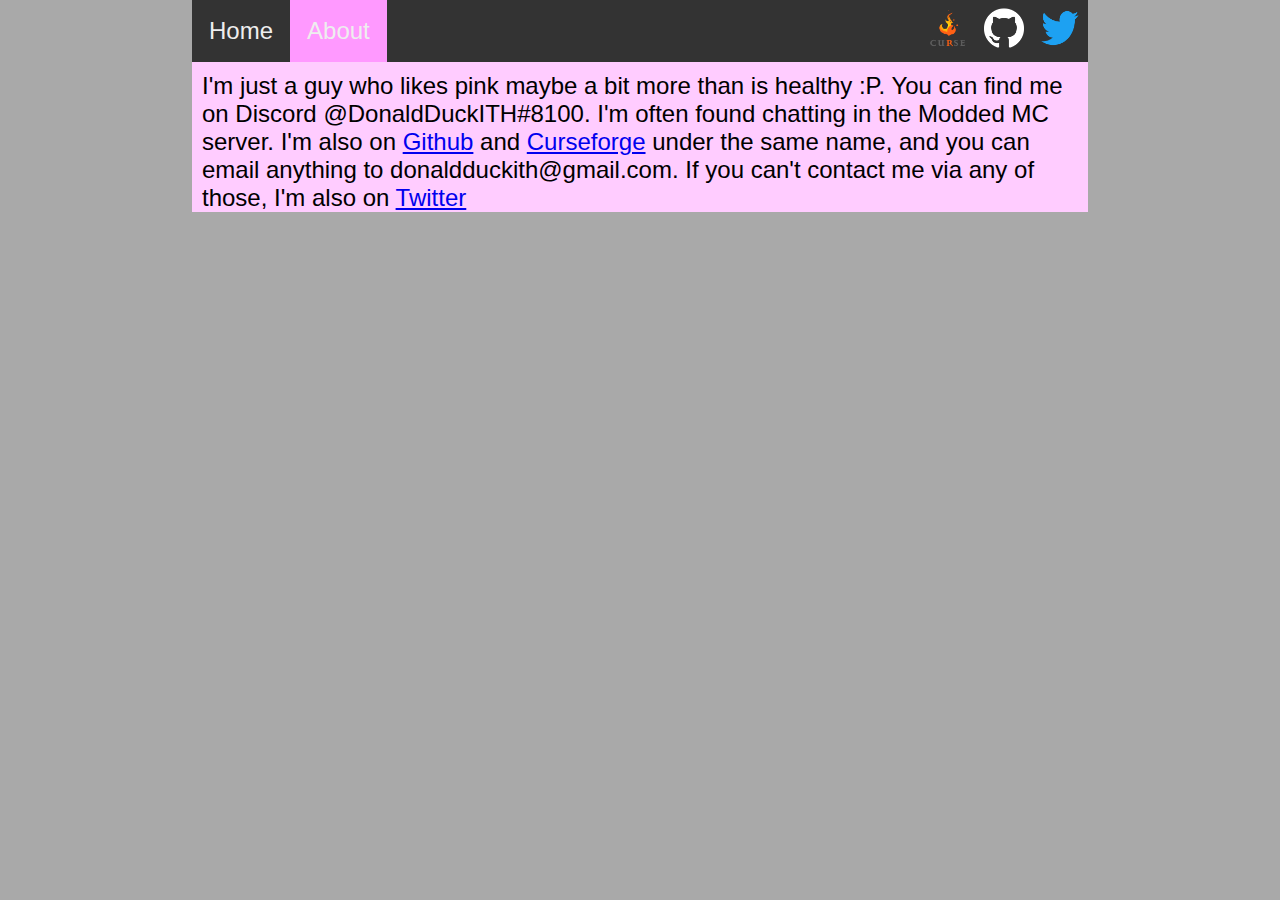
==== about.html @ 6590af8c "Changed font" ====
<!DOCTYPE html>
<html lang="en">
<head>
    <meta charset="UTF-8">
    <title>About</title>
</head>
<div id="container">
<body>
    <style>

        html {
            background-color: darkgray;
        }

        body {
            margin: 0px;
            padding: 0px;
        }

        p {
            font-family: "Arial", sans-serif;
            font-size: 24px;
            margin: 10px;
        }

        .topnav {
                background-color: #333333;
                overflow: hidden;
        }

        .topnav a {
            float: left;
            color: #eeeeee;
            font-family: "Arial", sans-serif;
            font-size: 24px;
            padding: 17px;
            text-align: center;
            text-decoration: none;
        }

        .topnav a.active {
            background-color: #ff99ff;
            color: #eeeeee;
            text-align: center;
            padding: 17px;
            text-decoration: none;
            font-size: 24px;
        }

        .topnav a:hover {
            background-color: white;
            color: black;
        }

        .topnav a.image {
            float: right;
            padding: 8px;
        }

        #container {
            background-color: #ffccff;
            margin: 0 auto;
            width: 70%;
            margin-top: 0px;
        }
    </style>
    <div class="topnav">
        <a href="index.html">Home</a>
        <a class="active" href="about.html">About</a>
        <a class="image" href="https://twitter.com/DonaldDuckITH" target="_blank"><img src="twitter_logo.png" style="width:40px;height:40px;"></a>
        <a class="image" href="https://github.com/DonaldDuckITH" target="_blank"><img src="github_logo.png" style="width:40px;height:40px;"></a>
        <a class="image" href="https://www.curseforge.com/members/donaldduckith/projects" target="_blank"><img src="curseforge_logo.png" style="width:40px;height:40px;"></a>
    </div>

        <p>I'm just a guy who likes pink maybe a bit more than is healthy :P. You can find me on Discord @DonaldDuckITH#8100.
            I'm often found chatting in the Modded MC server. I'm also on <a href="https://github.com/DonaldDuckITH" target="blank">Github</a>
            and <a href="https://www.curseforge.com/members/donaldduckith/projects" target="blank">Curseforge</a> under the same name,
            and you can email anything to donaldduckith@gmail.com. If you can't contact me via any of those,
            I'm also on <a href="https://twitter.com/DonaldDuckITH">Twitter</a></p>

</body>
</div>
</html>
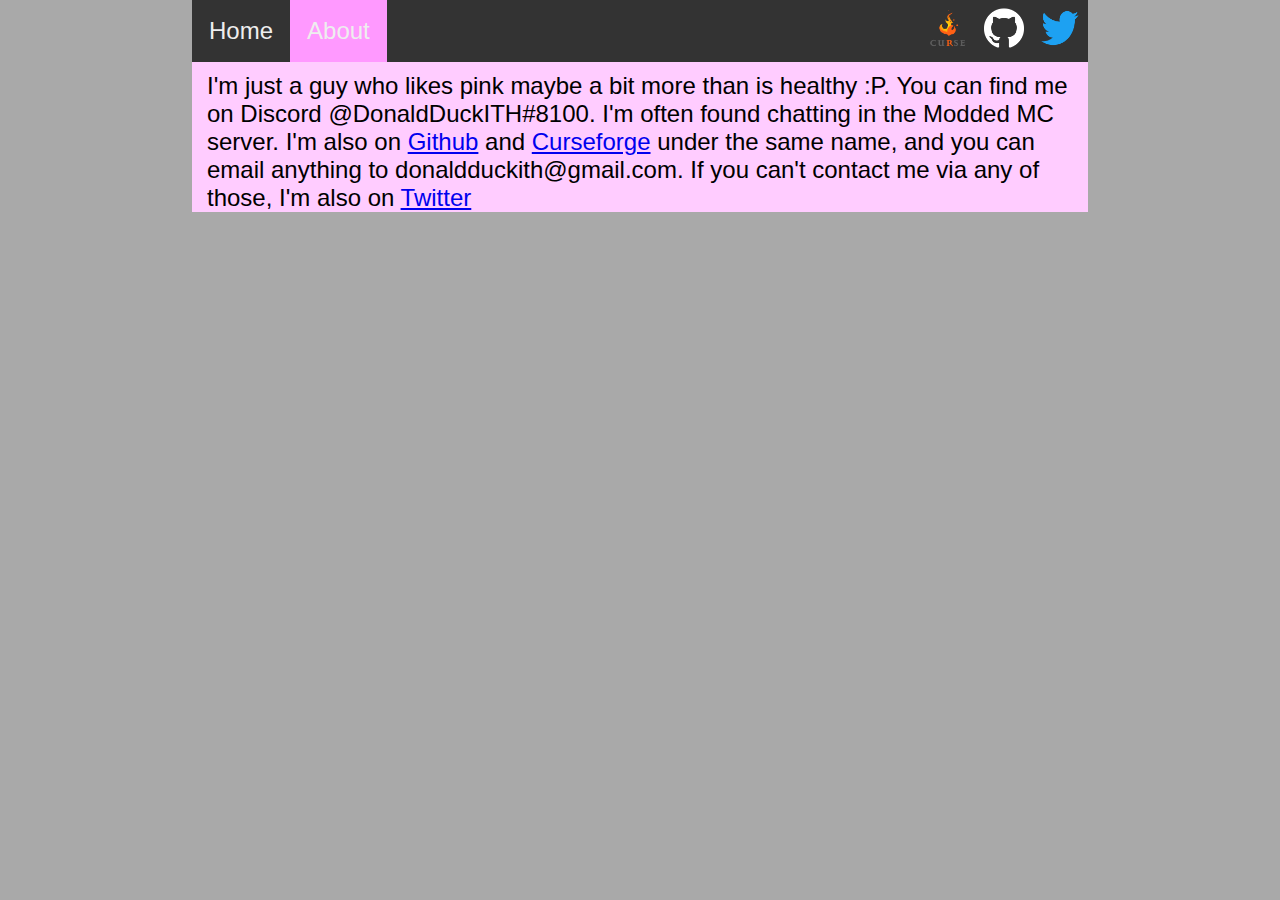
==== commit 9cf7e175: "Added margins to About page" ====
--- a/about.html
+++ b/about.html
@@ -21,6 +21,8 @@
             font-family: "Arial", sans-serif;
             font-size: 24px;
             margin: 10px;
+            margin-left: 15px;
+            margin-right: 15px;
         }
 
         .topnav {
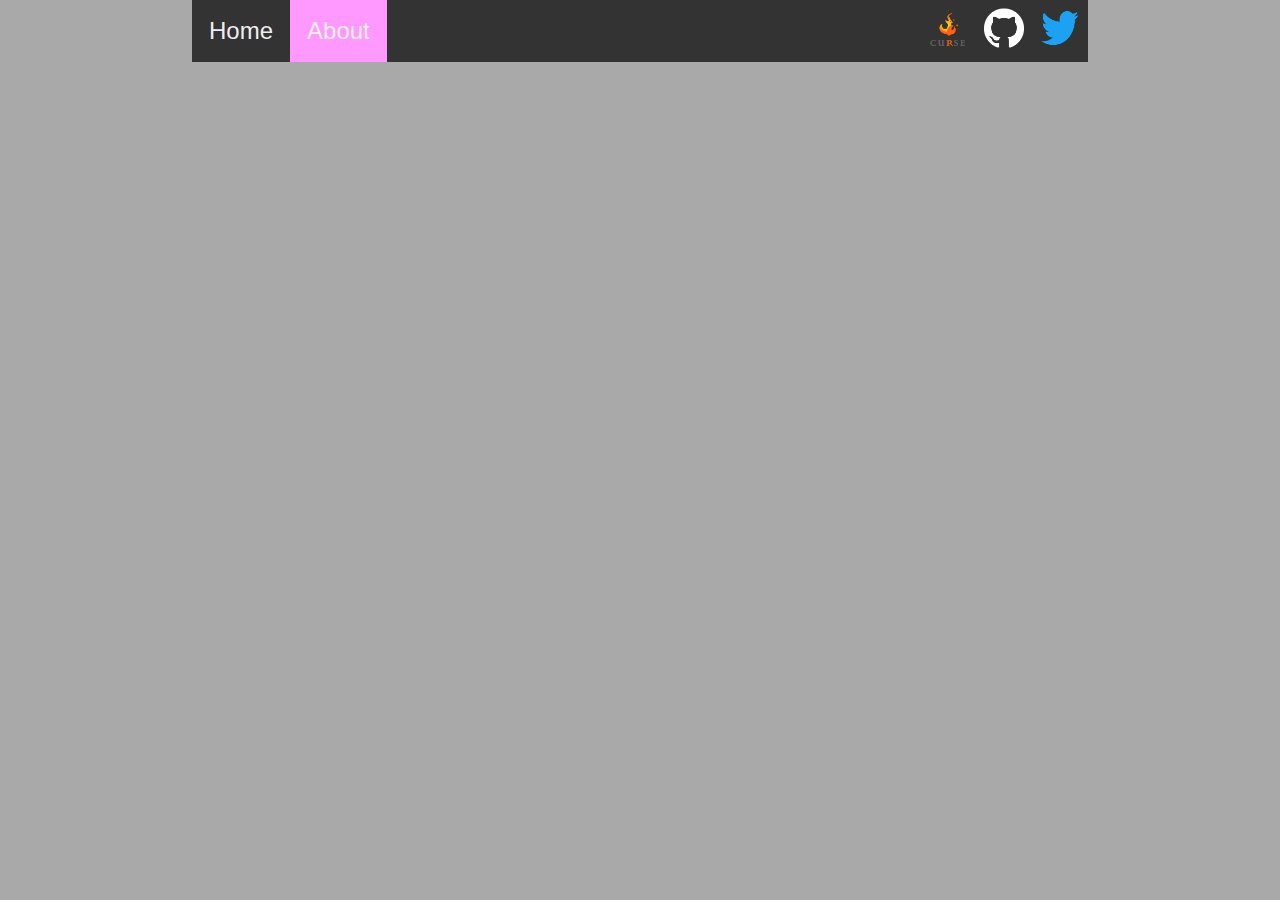
==== commit 95fd541e: "Removed About text" ====
--- a/about.html
+++ b/about.html
@@ -68,17 +68,13 @@
     </style>
     <div class="topnav">
         <a href="index.html">Home</a>
-        <a class="active" href="about.html">About</a>
+        <a class="active" href="#about">About</a>
         <a class="image" href="https://twitter.com/DonaldDuckITH" target="_blank"><img src="twitter_logo.png" style="width:40px;height:40px;"></a>
         <a class="image" href="https://github.com/DonaldDuckITH" target="_blank"><img src="github_logo.png" style="width:40px;height:40px;"></a>
         <a class="image" href="https://www.curseforge.com/members/donaldduckith/projects" target="_blank"><img src="curseforge_logo.png" style="width:40px;height:40px;"></a>
     </div>
 
-        <p>I'm just a guy who likes pink maybe a bit more than is healthy :P. You can find me on Discord @DonaldDuckITH#8100.
-            I'm often found chatting in the Modded MC server. I'm also on <a href="https://github.com/DonaldDuckITH" target="blank">Github</a>
-            and <a href="https://www.curseforge.com/members/donaldduckith/projects" target="blank">Curseforge</a> under the same name,
-            and you can email anything to donaldduckith@gmail.com. If you can't contact me via any of those,
-            I'm also on <a href="https://twitter.com/DonaldDuckITH">Twitter</a></p>
+        <p></p>
 
 </body>
 </div>
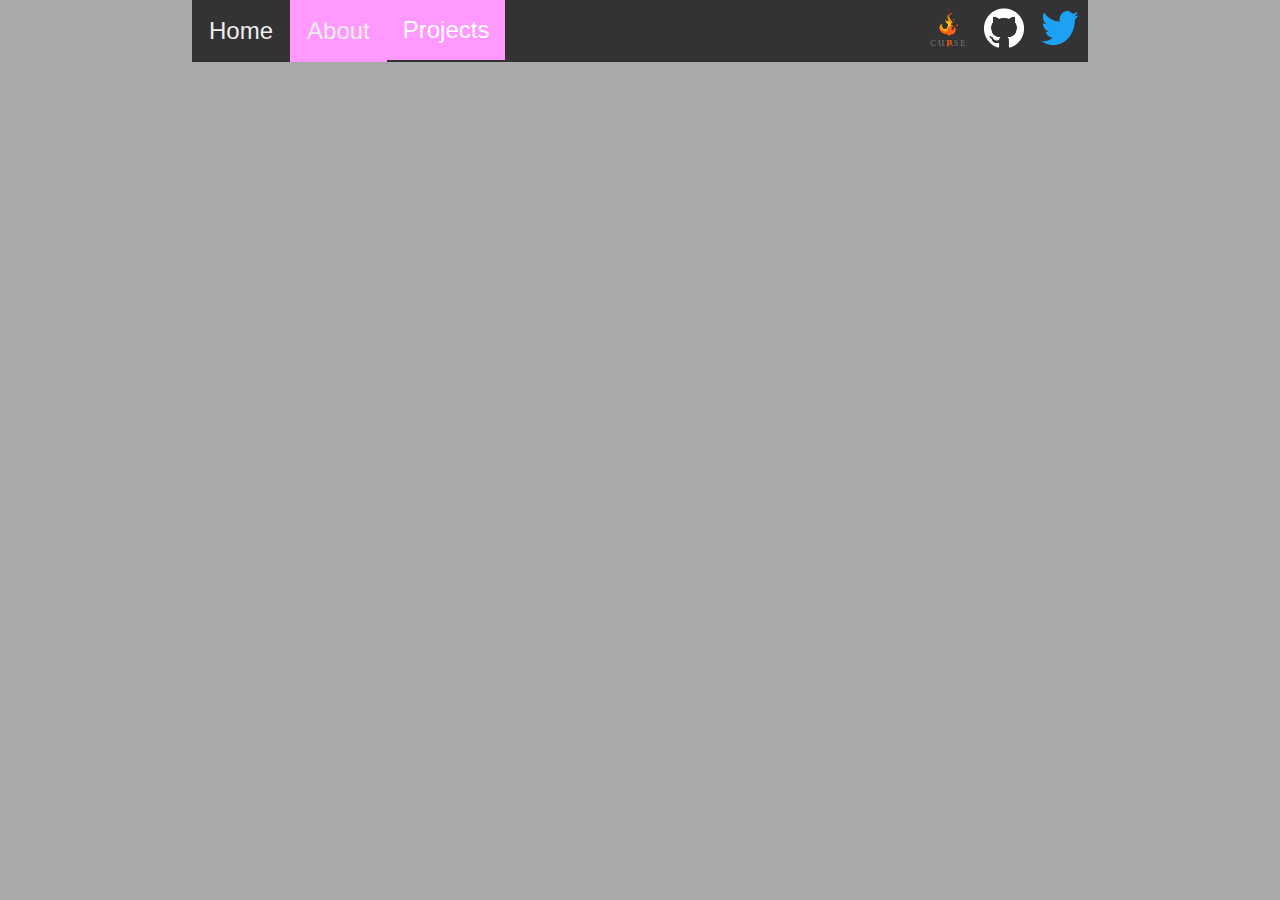
==== commit 3979bc2a: "Add Project button to About page" ====
--- a/about.html
+++ b/about.html
@@ -4,71 +4,30 @@
     <meta charset="UTF-8">
     <title>About</title>
 </head>
+<link href="style.css" rel="stylesheet">
 <div id="container">
 <body>
-    <style>
-
-        html {
-            background-color: darkgray;
-        }
-
-        body {
-            margin: 0px;
-            padding: 0px;
-        }
-
-        p {
-            font-family: "Arial", sans-serif;
-            font-size: 24px;
-            margin: 10px;
-            margin-left: 15px;
-            margin-right: 15px;
-        }
-
-        .topnav {
-                background-color: #333333;
-                overflow: hidden;
-        }
-
-        .topnav a {
-            float: left;
-            color: #eeeeee;
-            font-family: "Arial", sans-serif;
-            font-size: 24px;
-            padding: 17px;
-            text-align: center;
-            text-decoration: none;
-        }
-
-        .topnav a.active {
-            background-color: #ff99ff;
-            color: #eeeeee;
-            text-align: center;
-            padding: 17px;
-            text-decoration: none;
-            font-size: 24px;
-        }
-
-        .topnav a:hover {
-            background-color: white;
-            color: black;
-        }
-
-        .topnav a.image {
-            float: right;
-            padding: 8px;
-        }
-
-        #container {
-            background-color: #ffccff;
-            margin: 0 auto;
-            width: 70%;
-            margin-top: 0px;
-        }
-    </style>
     <div class="topnav">
         <a href="index.html">Home</a>
         <a class="active" href="#about">About</a>
+        <div class="dropdown">
+            <button class="dropbtn">Projects</button>
+            <div class="dropdown-content">
+                <button class="dropbtn">Datapacks</button>
+                <div class="dropdown-content">
+                    <a href="dragonborns.html">Dragonborn Origins</a>
+                </div>
+                <button class="dropbtn">Resource Packs</button>
+                <div class="dropdown-content">
+                    <a href="goldfather.html">Goldfather</a>
+                    <a href="mithrilpack.html">Mithril Pack</a>
+                </div>
+                <button class="droptbn">Mods</button>
+                <div class="dropdown-content">
+                    <a href="pinkinite.html">Pinkinite (Unreleased)</a>
+                </div>
+            </div>
+        </div>
         <a class="image" href="https://twitter.com/DonaldDuckITH" target="_blank"><img src="twitter_logo.png" style="width:40px;height:40px;"></a>
         <a class="image" href="https://github.com/DonaldDuckITH" target="_blank"><img src="github_logo.png" style="width:40px;height:40px;"></a>
         <a class="image" href="https://www.curseforge.com/members/donaldduckith/projects" target="_blank"><img src="curseforge_logo.png" style="width:40px;height:40px;"></a>
--- a/style.css
+++ b/style.css
@@ -0,0 +1,133 @@
+html {
+    background-color: darkgray;
+}
+
+body {
+    margin: 0px;
+    padding: 0px;
+}
+
+h1 {
+    font-family: "Arial", sans-serif;
+    font-size: 54px;
+    text-align: center;
+}
+
+h2 {
+    font-family: "Arial", sans-serif;
+    font-size: 36px;
+    margin: 10px;
+}
+
+p {
+    font-size: 24px;
+    margin: 10px;
+    font-family: "Arial", sans-serif;
+}
+
+a:link {
+  text-decoration: none;
+}
+
+a:visited {
+  text-decoration: none;
+}
+
+a:hover {
+  text-decoration: underline;
+}
+
+a:active {
+  text-decoration: underline;
+}
+
+li {
+    font-family: "Arial", sans-serif;
+    font-size: 22px;
+    color: #f9f;
+}
+
+li a{
+    font-family: "Arial", sans-serif;
+    font-size: 22px;
+    color: #f9f;
+}
+
+a:hover {
+    text-decoration: none;
+    color: #black;
+    font-size: 24px;
+}
+
+#container {
+    background-color: #fdf;
+    margin: 0 auto;
+    width: 70%;
+    margin-top: 0px;
+}
+
+/*Navigation Bar*/
+.topnav {
+    background-color: #333333;
+    overflow: hidden;
+    z-index: 50;
+}
+
+.topnav a {
+    float: left;
+    color: #eeeeee;
+    font-family: "Arial", sans-serif;
+    font-size: 24px;
+    padding: 17px;
+    text-align: center;
+    text-decoration: none;
+}
+
+.topnav a.active {
+    background-color: #ff99ff;
+    color: #eeeeee;
+    text-align: center;
+    padding: 17px;
+    text-decoration: none;
+    font-size: 24px;
+}
+
+.topnav a:hover {
+    background-color: white;
+    color: black;
+}
+
+.topnav a.image {
+    float: right;
+    padding: 8px;
+}
+/*Dropdown menu*/
+.dropbtn {
+  background-color: #ff99ff;
+  color: #fff;
+  padding: 16px;
+  font-size: 24px;
+  border: none;
+}
+.dropdown {
+  position: relative;
+  display: inline-block;
+}
+.dropdown-content {
+   display: none;
+   position: absolute;
+   background-color: #ff99ff;
+   box-shadow: 0px 8px 16px 0px rgba(0,0,0,0.2);
+   z-index: 50;
+ }
+ .dropdown-content a {
+   color: fff;
+   background: #ff99ff;
+   padding: 12px;
+   text-decoration: none;
+   display: block;
+ }
+
+.dropdown-content a:hover {background-color: #fff; color: black;}
+.dropdown:hover .dropdown-content {display: block;}
+.dropdown:hover .dropbtn {background-color: #fff; color: black;}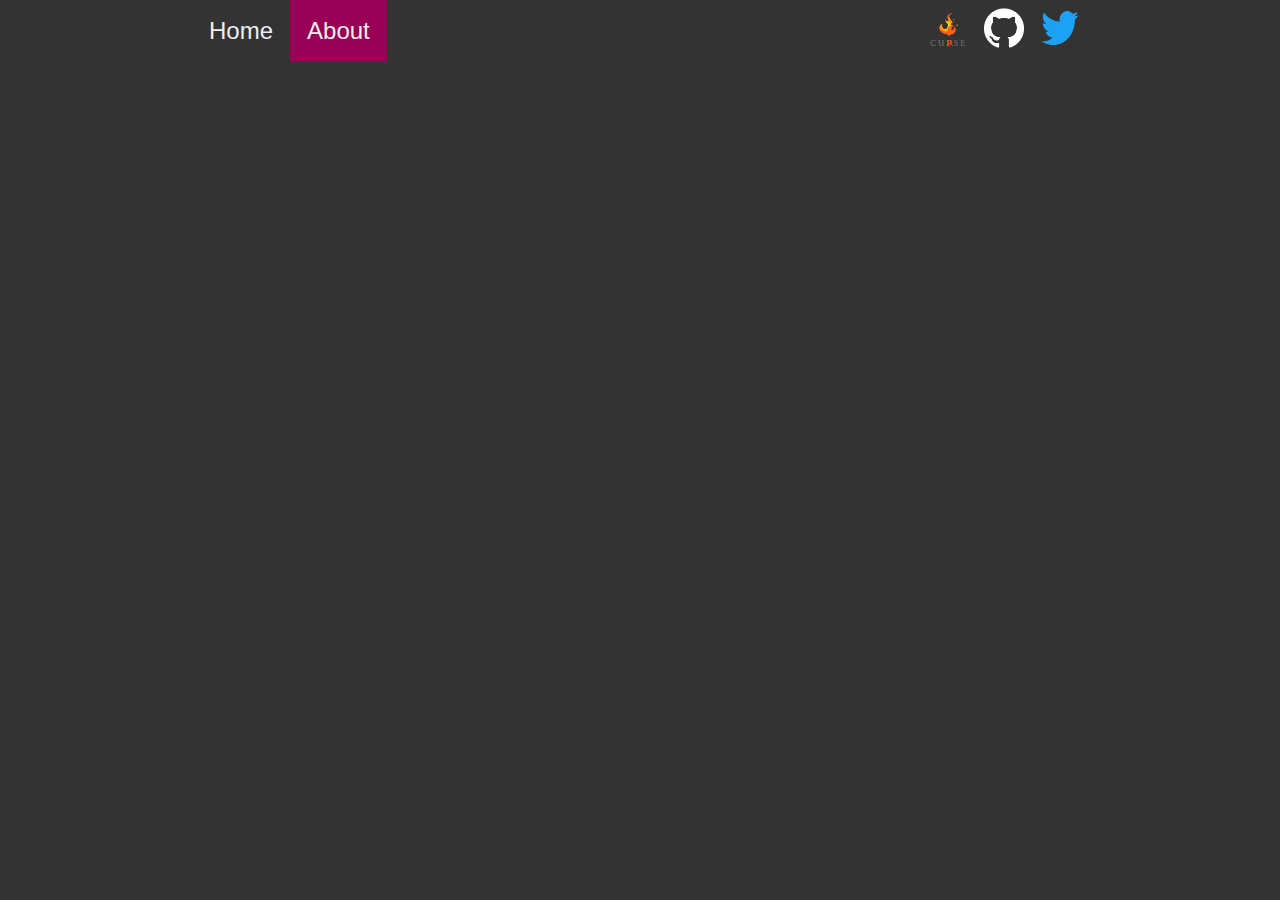
==== commit 7bb295cc: "More attempts to fix the dropdown" ====
--- a/about.html
+++ b/about.html
@@ -10,24 +10,7 @@
     <div class="topnav">
         <a href="index.html">Home</a>
         <a class="active" href="#about">About</a>
-        <div class="dropdown">
-            <button class="dropbtn">Projects</button>
-            <div class="dropdown-content">
-                <button class="dropbtn">Datapacks</button>
-                <div class="dropdown-content">
-                    <a href="dragonborns.html">Dragonborn Origins</a>
-                </div>
-                <button class="dropbtn">Resource Packs</button>
-                <div class="dropdown-content">
-                    <a href="goldfather.html">Goldfather</a>
-                    <a href="mithrilpack.html">Mithril Pack</a>
-                </div>
-                <button class="droptbn">Mods</button>
-                <div class="dropdown-content">
-                    <a href="pinkinite.html">Pinkinite (Unreleased)</a>
-                </div>
-            </div>
-        </div>
+
         <a class="image" href="https://twitter.com/DonaldDuckITH" target="_blank"><img src="twitter_logo.png" style="width:40px;height:40px;"></a>
         <a class="image" href="https://github.com/DonaldDuckITH" target="_blank"><img src="github_logo.png" style="width:40px;height:40px;"></a>
         <a class="image" href="https://www.curseforge.com/members/donaldduckith/projects" target="_blank"><img src="curseforge_logo.png" style="width:40px;height:40px;"></a>
--- a/style.css
+++ b/style.css
@@ -1,5 +1,5 @@
 html {
-    background-color: darkgray;
+    background-color: #333;
 }
 
 body {
@@ -17,6 +17,7 @@
     font-family: "Arial", sans-serif;
     font-size: 36px;
     margin: 10px;
+    color: #fff;
 }
 
 p {
@@ -44,13 +45,13 @@
 li {
     font-family: "Arial", sans-serif;
     font-size: 22px;
-    color: #f9f;
+    color: #fff;
 }
 
 li a{
     font-family: "Arial", sans-serif;
     font-size: 22px;
-    color: #f9f;
+    color: #fff;
 }
 
 a:hover {
@@ -60,7 +61,7 @@
 }
 
 #container {
-    background-color: #fdf;
+    background-color: #402;
     margin: 0 auto;
     width: 70%;
     margin-top: 0px;
@@ -84,7 +85,7 @@
 }
 
 .topnav a.active {
-    background-color: #ff99ff;
+    background-color: #905;
     color: #eeeeee;
     text-align: center;
     padding: 17px;
@@ -93,41 +94,11 @@
 }
 
 .topnav a:hover {
-    background-color: white;
-    color: black;
+    background-color: 402;
+    color: white;
 }
 
 .topnav a.image {
     float: right;
     padding: 8px;
-}
-/*Dropdown menu*/
-.dropbtn {
-  background-color: #ff99ff;
-  color: #fff;
-  padding: 16px;
-  font-size: 24px;
-  border: none;
-}
-.dropdown {
-  position: relative;
-  display: inline-block;
-}
-.dropdown-content {
-   display: none;
-   position: absolute;
-   background-color: #ff99ff;
-   box-shadow: 0px 8px 16px 0px rgba(0,0,0,0.2);
-   z-index: 50;
- }
- .dropdown-content a {
-   color: fff;
-   background: #ff99ff;
-   padding: 12px;
-   text-decoration: none;
-   display: block;
- }
-
-.dropdown-content a:hover {background-color: #fff; color: black;}
-.dropdown:hover .dropdown-content {display: block;}
-.dropdown:hover .dropbtn {background-color: #fff; color: black;}+}